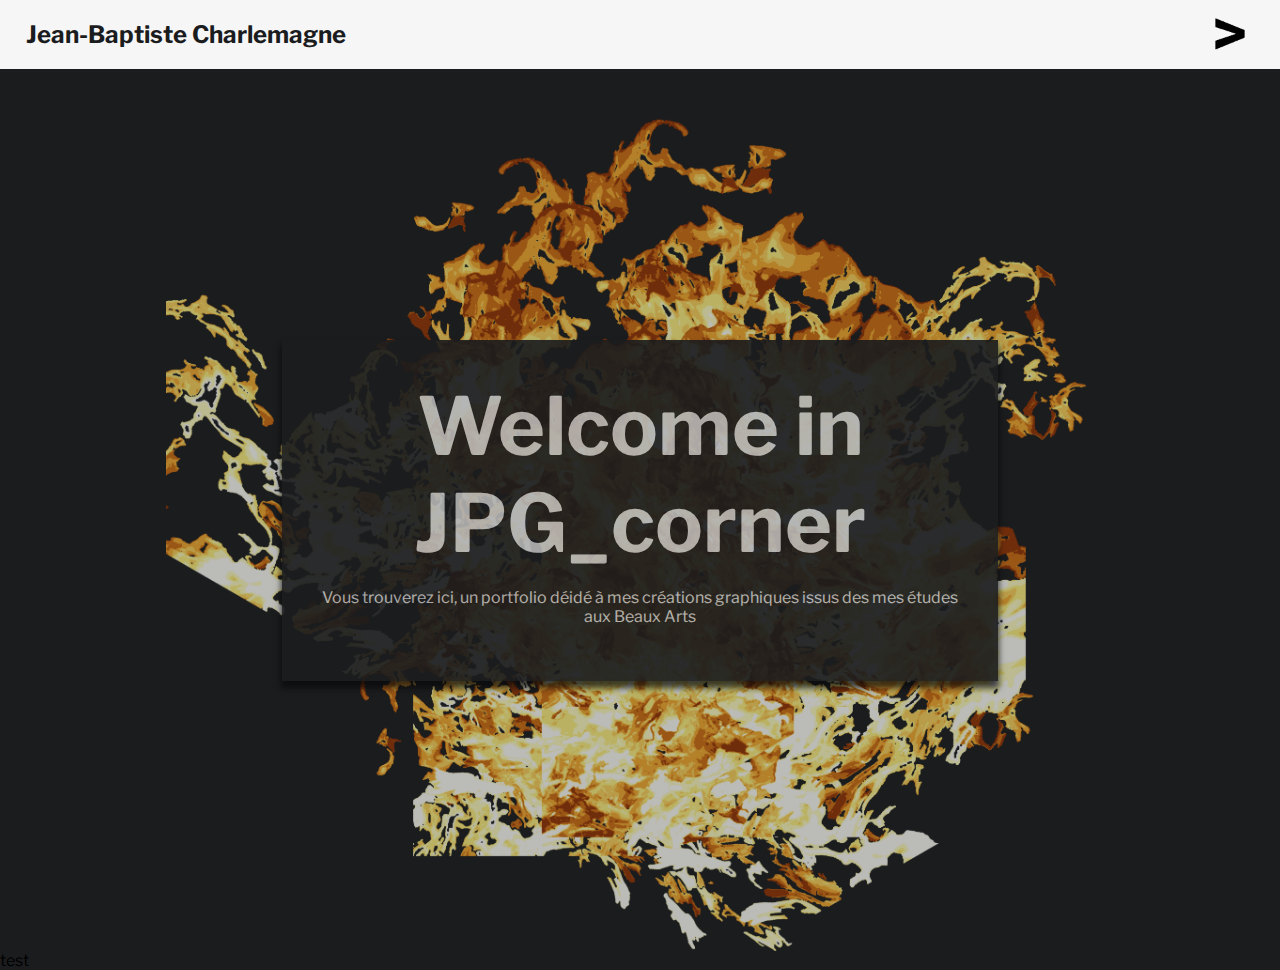
==== index.html @ 055cbf32 "portfolio_import1" ====
<!DOCTYPE html>
<html lang="en">
<head>
    <meta charset="UTF-8">
    <meta http-equiv="X-UA-Compatible" content="IE=edge">
    <meta name="viewport" content="width=device-width, initial-scale=1.0">
    <title>Jean-Baptiste_Charlemagne_INDEX_Beaux_Arts</title>
    <link rel="icon" type="image/x-icon" href="assets/favicon.png">
    <link rel="preconnect" href="https://fonts.googleapis.com"> 
    <link rel="preconnect" href="https://fonts.gstatic.com" crossorigin> 
    <link href="https://fonts.googleapis.com/css2?family=Libre+Franklin:ital,wght@0,100;0,200;0,300;0,400;0,500;0,600;0,700;0,800;0,900;1,100;1,200;1,300;1,400;1,500;1,600;1,700;1,800;1,900&display=swap" rel="stylesheet">
    <link rel="stylesheet" href="style.css">
</head>
<body>
    <header>
        <h1>Jean-Baptiste Charlemagne</h1>
        <a href="nav.html">
            <img src="assets/fleches_nav/droite_black.png" alt="cliquer ici pour afficher le menu" class="fleches_nav">
        </a>
    </header>

    <main class="welcome">
        <div class="jpgCorner">
            <h2 class="acceuil_titre">Welcome in JPG_corner</h2>
            <p class="acceuil_texte"> Vous trouverez ici, un portfolio déidé à mes créations graphiques issus des mes études aux Beaux Arts</p>
         </div>
    </main>

    <footer>
        test
    </footer>
</body>
</html>
---- style.css ----
body {
    padding: 0;
    margin: 0;
    background-color: #1B1C1E;
    font-family: 'Libre Franklin', sans-serif;
    width: 100vw;

}




        /* HEADER TOUTES LES PAGES */

header {
        display: flex;
        justify-content: space-between;
        align-items: center;
        background-color: #F6F6F6;
        padding: 2%;
        height: 2vh;
}

h1 {
        font-size: 1.5rem;
        color: #1B1C1E;
}
    
.fleches_nav {
        width: 50px;
        margin: 1%;
}

@media only screen and (max-width: 400px) { 
	h1 {
        font-size: 0.1em;
    }
    .fleches_nav {
    width: 30px;
    margin: 3%;
    }
}

@media only screen and (max-width : 980px) {
	h1 {
        font-size: 1.5rem;
    }
    .fleches_nav {
    width: 40px;
    margin: 2%;
    }
}


    /* Header : Retour à l'index par jbc */

/* unvisited link */
.retourindex:link {
    color: #1B1C1E;
    text-decoration: none;
}
  
  /* visited link */
.retourindex:visited {
    color: #1B1C1E;
    text-decoration: none;
}
  
  /* mouse over link */
.retourindex:hover {
    color: #1B1C1E;
    text-decoration: none;
}
  
  /* selected link */
.retourindex:active {
    color: #1B1C1E;
    text-decoration: none;
}



        /* INTRO TOUTES LES PAGES */

h2 {
    margin:0;
    margin-top: 10%;
    margin-bottom: 2%;
    padding: 0;
    font-size: 3rem;
    color: #F6F6F6;
    text-align: center;
}

.textePresentation {
    margin:0;
    padding: 0;
    font-size: 1rem;
    color: #F6F6F6;
    text-align: center;
    margin-bottom: 1%;
}

.textePresentation_fin {
    margin-bottom: 10%;
}

h3 {
    color: #F6F6F6;
    margin-left: 22%;
    font-size: 1em;
}





        /* INDEX */

.welcome {
    width: 100vw;
    height: 98vh;
    background-image: url(assets/background_index/background_index.png);
    background-size: contain;
    background-repeat: no-repeat;
    background-position: center;
    opacity: 0.7;
    display: flex;
    justify-content: center;
    align-items: center;
}

.jpgCorner {
    position: absolute;
    background-color:#1B1C1E;
    -webkit-box-shadow: 0px 6px 6px 1px rgba(0,0,0,0.78); 
    box-shadow: 0px 6px 6px 1px rgba(0,0,0,0.78);
    opacity: 0.9;
    width: 50%;
    display: flex;
    flex-direction: column;
    justify-content: center;
    padding: 3%;
    

}

.acceuil_titre {
    color: #F6F6F6;
    font-size: 5em;
    text-align: center;
    margin:0;
}

.acceuil_texte {
    color: #F6F6F6;
    font-size: 1em;
    text-align: center;
}

@media only screen and (max-width: 400px) { 
	.acceuil_titre { 
		font-size: 1em;
	}
}

@media only screen and (max-width : 980px) {
    .acceuil_titre { 
		font-size: 2em;
	}
}










        /* NAV */

nav {
    background-color: #1B1C1E;
    display: flex;
    align-items: center;
    justify-content: center;
}

a {
    color: #F6F6F6;
}

a:link {
    text-decoration: none;
    color: #F6F6F6;
}

ul {
    list-style-type: none;
    display: flex;
    flex-direction: column;
    font-size: 5rem;
    text-align: center;
    line-height: 5rem;
}

/* hover link */
.navlink:hover {
  font-size: 7rem;  
}

/* visited link */
.navlink:visited {
    color: #F6F6F6;
}
  
/* mouse over link */
.navlink:hover {
    color: #F6F6F6;
}
  
/* selected link */
.navlink:active {
color: #F6F6F6;
}

@media only screen and (max-width: 400px) { 
	ul { 
		font-size: 1em;
        line-height: 1em;
	}
    .navlink:hover {
        font-size: 2rem;  
      }
}

@media only screen and (max-width : 980px) {
    ul { 
		font-size: 2em;
        line-height: 1em;
	}
    .navlink:hover {
        font-size: 3rem;  
      }
}







        /* PAGE AUTOPILOTE */

#fond_autopilote {    
    background-image: url(assets/autopilote/fond_autopilote.png);
    background-size: contain;
    background-repeat: repeat;
}


/* Page Autopilote grille flexbox */

img {
  width: 98%;
  margin: 1%;
}

.container {
    display: flex;
    margin-left: 10%;
    margin-right: 10%;
}

.colonneGauche {
    display: flex;
    flex-direction: column;
    padding-bottom: 33%;
}

.colonneDroite {
    display: flex;
    flex-direction: column;
    margin-left: 1%;
}

.a2 , .a3 , .a6  , .a8, .a9 {
    margin-top: 55%;
}

.a1 , .a4 , .a5, .a7, .a10 {
    margin-top: 20%;
}











        /* PAGE UTOPIE */

.main_utopie {
    background-color: #1A0635;
    background-size:auto;
    background-repeat: repeat;
}

#main_utopie {
    background-image: url(assets/utopie/fond_utopie.png);
    background-size: contain;
    background-repeat: repeat;
    margin-bottom: 10%;
}

.bois , .eau , .arches2 {
     margin-bottom: 20%;
}

.fontaines2 {
    margin-bottom: 7%;
}

.legendes {
    font-style: italic;
    color: #F6F6F6;
    text-align: center;
    font-size: 0.7rem;
    margin: 5%;
}

.legendes_fontaines {
    transform: translateY(55px);
}

.tableaux {
    width: 90%;
    margin-left: 5%;
    margin-right: 5%;
}

.recherches {
    width: 33%;
    margin-left: 27%;

}

.recherches2 {
    margin-left: 44%;
}


.arches {
    display: grid;
    grid-template-columns: 50%  50%;
    grid-template-rows: 1fr 1fr;
    grid-row-gap: 2%;
    margin-left: 5%;
    margin-right: 5%;
}

.tableaux_arches_1 {
    grid-column: 1;
    grid-row: 1;
}

.tableaux_arches_2 {
    grid-column: 2;
    grid-row: 2;
    margin-left: -33px;
    margin-bottom: 4%;
}


.fontaines {
    display: flex;
    justify-content: center;
}

.tableaux_fontaine {
    width: 45%;
}


.tableaux_fontaine_1 {
    transform: translateY(66px);
}











        /* Page hellPosters */

.fond_autopilote {    
    background-image: url(assets/hellPosters/fond_hellPosters.png);
    background-size: contain;
    background-repeat: repeat;
}

.hellPosters_grid {
    display: grid;
    grid-template-columns: 50%  50%;
    grid-template-rows: 1fr 1fr;
    grid-row-gap: 1%;
    grid-column-gap: 2%;
    margin-left: 15%;
    margin-right: 15%;
    margin-bottom: 15%;
}

.y1 {
    grid-column: 1/2;
    grid-row: 1;
}

.y2 {
    grid-column: 2/2;
    grid-row: 1;
}

.y3 {
    grid-column: 1/2;
    grid-row: 2;
}

.y4 {
    grid-column: 2/2;
    grid-row: 2;
}

.y5 {
    grid-column: 1/2;
    grid-row: 3;
}

.y6 {
    grid-column: 2/2;
    grid-row: 3;
}

.y7 {
    grid-column: 1/2;
    grid-row: 4;
    height: 100%;
}

.y8 {
    grid-column: 2/2;
    grid-row: 4;
}

.y9 {
    grid-column: 1/2;
    grid-row: 5;
}

.y10 {
    grid-column: 2/2;
    grid-row: 5;
}


















        /* CONTACT */

.icons {
    width: 4%;
    margin-left: 15%;
}

.contact {
    display: flex;
    align-items: center;
    margin-left: 11%;
}

.contact_fin {
    margin-bottom: 10%;
}

.texteContact {
    margin:0;
    padding: 0;
    font-size: 1rem;
    line-height: 3rem;
    color: #F0FFFF;
    text-align:center;
    margin-bottom: 5%;
    margin-top: 1%;
}

/* unvisited link */
.link_reseaux:link {
    color: #F0FFFF;
    text-decoration: underline;
  }
  
  /* visited link */
  .link_reseaux:visited {
    color: #F0FFFF;
    text-decoration: none;
  }
  
  /* mouse over link */
  .link_reseaux:hover {
    color: #F0FFFF;
    text-decoration: none;
  }
  
  /* selected link */
  .link_reseaux:active {
    color: #F0FFFF;
    text-decoration: none;
  }

@media only screen and (max-width: 400px) { 
	.icons { 
		width: 5%;
	}
    .link_reseaux {
        font-size: 0.2rem;
    }
}

@media only screen and (max-width : 980px) {
    .icons { 
		width: 5%;
	}
}











        /* ABOUT */


#about_fond {
    background-color: #F6F6F6;
    background-image: url(assets/ligneBus_about/ligneBus_about_2.png);
    background-position: center;
}



.container_about {
    display: grid;
    align-items: center;
    grid-template-columns: 33% 33% 33%;
    grid-template-rows: 1fr 1fr 1fr;
    grid-row-gap: 2%;
    margin: 3%;
    padding: 5%;
}

.h2_about {
    color: #1B1C1E;
    text-align: left;
    padding: 0;
    margin: 0;
}


.p1 {
    grid-column: 1/3;
    grid-row: 1;
    font-size: 1em;
    width: 100%;
}

.p2 {
    grid-column: 3/3;
    grid-row: 1;
    font-size: 1em;
    width: 100%;
}

.p3 {
    grid-column: 1/3;
    grid-row: 2;
    font-size: 2em;
    width: 70%;
}

.p4 {
    grid-column: 1/3;
    grid-row: 3;
    font-size: 2em;
    width: 70%;
}

.p5 {
    grid-column: 3/3;
    grid-row: 4;
    font-size: 2em;
    width: 70;
}

.p6 {
    grid-column: 3/3;
    grid-row: 5;
    font-size: 2em;
    width: 70%;

}

.p7 {
    grid-column: 3/3;
    grid-row: 6;
    font-size: 2em;
    width: 70%;
}

.p8 {
    grid-column: 1/3;
    grid-row: 7;
    font-size: 2em;
    width: 70%;
}

.p9 {
    grid-column: 1/3;
    grid-row: 8;
    font-size: 2em;
    width: 70%;
    margin-bottom: 44%;
}



@media only screen and (max-width: 400px) { 
	.p1 , .p2 , .p3 , .p4 , .p5 , .p6 , .p7 { 
		font-size: 0.5em;
	}
   
}

@media only screen and (max-width : 980px) {
    .p1 , .p2 , .p3 , .p4 , .p5 , .p6 , .p7 { 
		font-size: 1em;
	}
}




        /* FOOTER TOUTES LES PAGES */

.retourHaut {
    margin: 3%;
    display: flex;
    justify-content: flex-end;
}

.symboleCopyright {
    width: 25px;
    height: 25px;
    margin: 1%;
}

.copyright {
    display: flex;
    justify-content: flex-start;
    align-items: center;
    color: #F6F6F6;
}
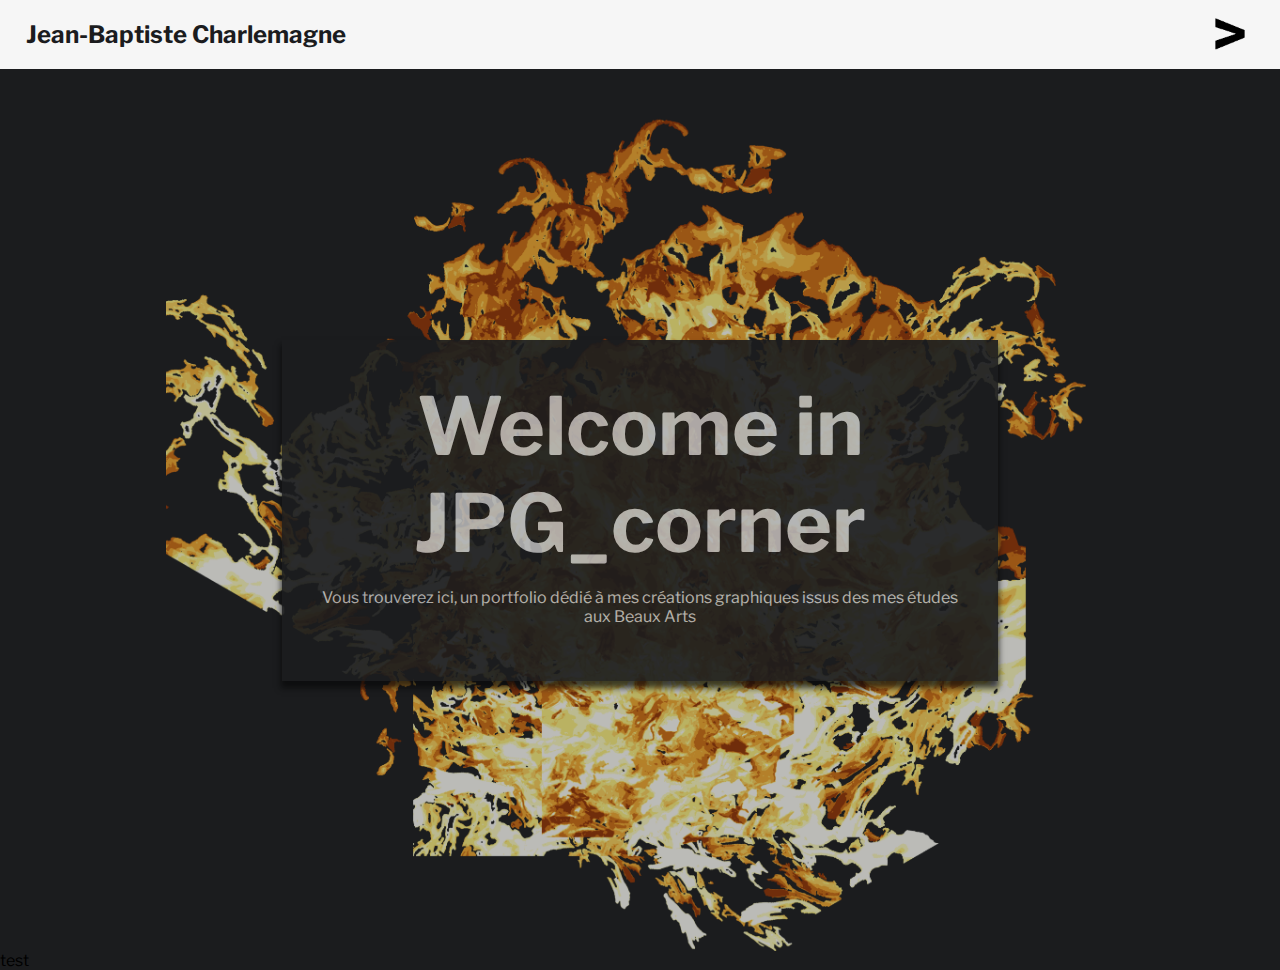
==== commit 93a5b5bc: "correction fautes" ====
--- a/index.html
+++ b/index.html
@@ -22,7 +22,7 @@
     <main class="welcome">
         <div class="jpgCorner">
             <h2 class="acceuil_titre">Welcome in JPG_corner</h2>
-            <p class="acceuil_texte"> Vous trouverez ici, un portfolio déidé à mes créations graphiques issus des mes études aux Beaux Arts</p>
+            <p class="acceuil_texte"> Vous trouverez ici, un portfolio dédié à mes créations graphiques issus des mes études aux Beaux Arts</p>
          </div>
     </main>
 
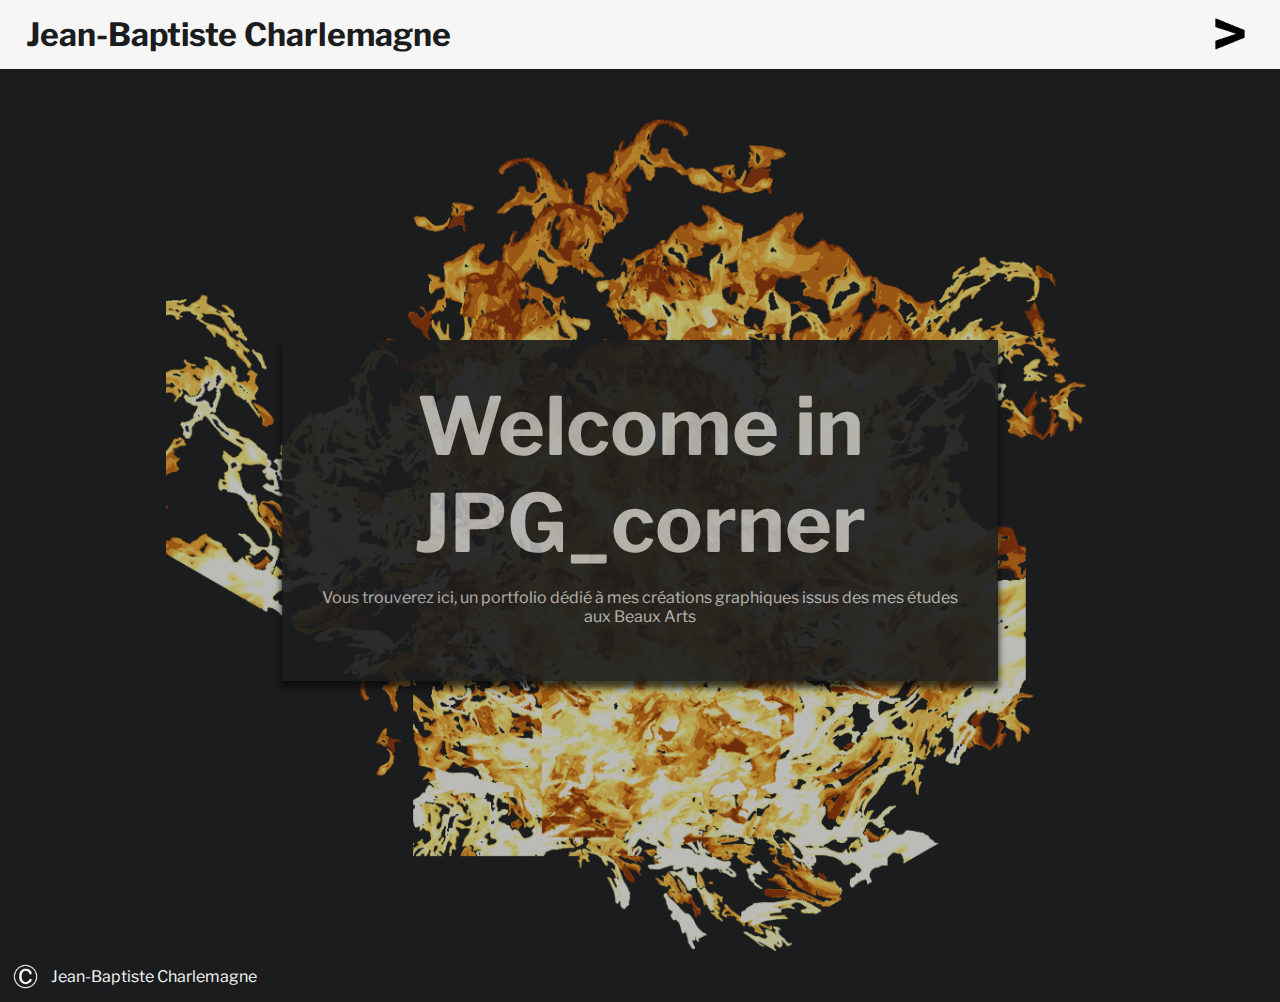
==== commit 666c324b: "ajustement responsive 2" ====
--- a/index.html
+++ b/index.html
@@ -25,9 +25,11 @@
             <p class="acceuil_texte"> Vous trouverez ici, un portfolio dédié à mes créations graphiques issus des mes études aux Beaux Arts</p>
          </div>
     </main>
-
     <footer>
-        test
+        <div class="copyright">
+            <img src="assets/copyright/copyright_white.png" alt="symobole copyright" class="symboleCopyright">
+            <p class="JBC_copyright">Jean-Baptiste Charlemagne</p>
+        </div>
     </footer>
 </body>
 </html>--- a/style.css
+++ b/style.css
@@ -23,7 +23,7 @@
 }
 
 h1 {
-        font-size: 1.5rem;
+        font-size: 2rem;
         color: #1B1C1E;
 }
     
@@ -32,25 +32,27 @@
         margin: 1%;
 }
 
+
+@media only screen and (max-width : 980px) {
+	h1 {
+        font-size: 2rem;
+    }
+    .fleches_nav {
+    width: 50px;
+    margin: 2%;
+    }
+}
+
 @media only screen and (max-width: 400px) { 
 	h1 {
-        font-size: 0.1em;
+        font-size: 0.7rem;
     }
     .fleches_nav {
-    width: 30px;
+    width: 20px;
     margin: 3%;
     }
 }
 
-@media only screen and (max-width : 980px) {
-	h1 {
-        font-size: 1.5rem;
-    }
-    .fleches_nav {
-    width: 40px;
-    margin: 2%;
-    }
-}
 
 
     /* Header : Retour à l'index par jbc */
@@ -88,7 +90,7 @@
     margin-top: 10%;
     margin-bottom: 2%;
     padding: 0;
-    font-size: 3rem;
+    font-size: 4rem;
     color: #F6F6F6;
     text-align: center;
 }
@@ -97,9 +99,10 @@
     margin:0;
     padding: 0;
     font-size: 1rem;
+    line-height: 1.5rem;
     color: #F6F6F6;
     text-align: center;
-    margin-bottom: 1%;
+    margin-bottom: 3%;
 }
 
 .textePresentation_fin {
@@ -109,10 +112,31 @@
 h3 {
     color: #F6F6F6;
     margin-left: 22%;
-    font-size: 1em;
-}
-
-
+    font-size: 1.5em;
+}
+
+@media only screen and (max-width : 980px) {
+    h2 {
+        font-size: 3rem;
+    }
+    h3 { 
+		font-size: 1rem;
+	}
+    .textePresentation {
+        font-size: 0.9rem;
+    }
+}
+
+@media only screen and (max-width: 400px) { 
+	h2 {
+        font-size: 1rem;
+    }h3 { 
+		font-size: 0.5rem;
+	} 
+    .textePresentation {
+        font-size: 0.4rem;
+    }
+}
 
 
 
@@ -159,15 +183,16 @@
     text-align: center;
 }
 
+
+@media only screen and (max-width : 980px) {
+    .acceuil_titre { 
+		font-size: 4em;
+	}
+}
+
 @media only screen and (max-width: 400px) { 
 	.acceuil_titre { 
-		font-size: 1em;
-	}
-}
-
-@media only screen and (max-width : 980px) {
-    .acceuil_titre { 
-		font-size: 2em;
+		font-size: 1.5em;
 	}
 }
 
@@ -227,27 +252,25 @@
 color: #F6F6F6;
 }
 
+@media only screen and (max-width : 980px) {
+    ul { 
+		font-size: 5em;
+        line-height: 1em;
+	}
+    .navlink:hover {
+        font-size: 6.5rem;  
+      }
+}
+
 @media only screen and (max-width: 400px) { 
 	ul { 
 		font-size: 1em;
         line-height: 1em;
 	}
     .navlink:hover {
-        font-size: 2rem;  
+        font-size: 1.5rem;  
       }
 }
-
-@media only screen and (max-width : 980px) {
-    ul { 
-		font-size: 2em;
-        line-height: 1em;
-	}
-    .navlink:hover {
-        font-size: 3rem;  
-      }
-}
-
-
 
 
 
@@ -338,6 +361,7 @@
 
 .legendes_fontaines {
     transform: translateY(55px);
+    margin-bottom: 15%;
 }
 
 .tableaux {
@@ -394,6 +418,19 @@
 }
 
 
+@media only screen and (max-width : 980px) {
+    .legendes { 
+		font-size: 0.5em;
+    
+	}
+}
+
+@media only screen and (max-width: 400px) { 
+	.legendes { 
+		font-size: 0.1em;
+    
+	}  
+}
 
 
 
@@ -628,7 +665,7 @@
     grid-column: 3/3;
     grid-row: 4;
     font-size: 2em;
-    width: 70;
+    width: 70%;
 }
 
 .p6 {
@@ -661,22 +698,18 @@
     margin-bottom: 44%;
 }
 
-
+@media only screen and (max-width : 980px) {
+    .p1 , .p2 , .p3 , .p4 , .p5 , .p6 , .p7 , .p8 , .p9 { 
+		font-size: 0.5em;
+	}
+}
 
 @media only screen and (max-width: 400px) { 
-	.p1 , .p2 , .p3 , .p4 , .p5 , .p6 , .p7 { 
+	.p1 , .p2 , .p3 , .p4 , .p5 , .p6 , .p7, .p8 , .p9 { 
 		font-size: 0.5em;
 	}
    
 }
-
-@media only screen and (max-width : 980px) {
-    .p1 , .p2 , .p3 , .p4 , .p5 , .p6 , .p7 { 
-		font-size: 1em;
-	}
-}
-
-
 
 
         /* FOOTER TOUTES LES PAGES */
@@ -700,3 +733,22 @@
     color: #F6F6F6;
 }
 
+@media only screen and (max-width : 980px) {
+   .symboleCopyright { 
+		width: 20px;
+        height: 20px;
+	}
+    .JBC {
+        font-size: 1rem;
+    }
+}
+
+@media only screen and (max-width: 400px) { 
+	.symboleCopyright { 
+		width: 15px;
+        height: 15px;
+	}
+    .JBC_copyright {
+        font-size: 0.5rem;
+    }
+}
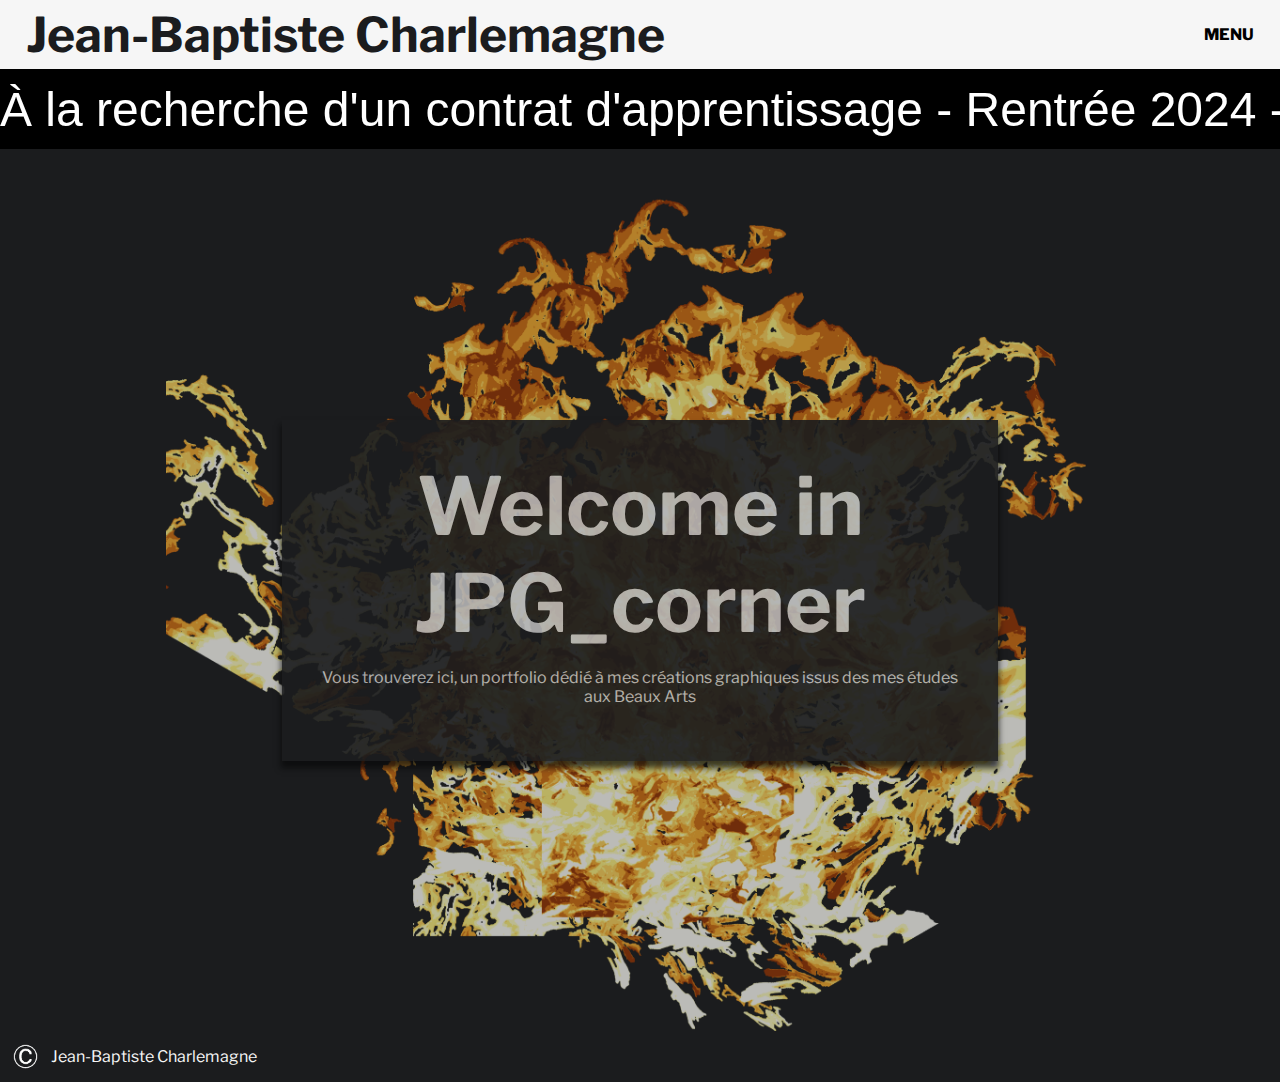
==== commit 12a0f895: "update 2024" ====
--- a/index.html
+++ b/index.html
@@ -14,10 +14,17 @@
 <body>
     <header>
         <h1>Jean-Baptiste Charlemagne</h1>
-        <a href="nav.html">
-            <img src="assets/fleches_nav/droite_black.png" alt="cliquer ici pour afficher le menu" class="fleches_nav">
-        </a>
+        <a href="nav.html" class="menu">MENU</a>
+        
     </header>
+    <div class="marquee">
+        <div class="track">
+          <div class="content">
+            <span>À la recherche d'un contrat d'apprentissage - Rentrée 2024 - Formation Graphiste Motion Designer à Gobelins Paris</span>
+            <span>À la recherche d'un contrat d'apprentissage - Rentrée 2024 - Formation Graphiste Motion Designer à Gobelins Paris</span>
+          </div>
+        </div>
+      </div>
 
     <main class="welcome">
         <div class="jpgCorner">
--- a/style.css
+++ b/style.css
@@ -23,7 +23,7 @@
 }
 
 h1 {
-        font-size: 2rem;
+        font-size: 3rem;
         color: #1B1C1E;
 }
     
@@ -32,23 +32,18 @@
         margin: 1%;
 }
 
-
-@media only screen and (max-width : 980px) {
-	h1 {
-        font-size: 2rem;
-    }
-    .fleches_nav {
-    width: 50px;
-    margin: 2%;
-    }
-}
+.menu {
+    color : #1B1C1E;
+    font-weight: 800;
+}
+
 
 @media only screen and (max-width: 400px) { 
 	h1 {
-        font-size: 0.7rem;
+        font-size: 1.3rem;
     }
     .fleches_nav {
-    width: 20px;
+    width: 30px;
     margin: 3%;
     }
 }
@@ -115,7 +110,7 @@
     font-size: 1.5em;
 }
 
-@media only screen and (max-width : 980px) {
+@media only screen and (min-width: 400px) and (max-width : 980px) {
     h2 {
         font-size: 3rem;
     }
@@ -124,17 +119,19 @@
 	}
     .textePresentation {
         font-size: 0.9rem;
+        line-height: 1rem;
     }
 }
 
 @media only screen and (max-width: 400px) { 
 	h2 {
-        font-size: 1rem;
+        font-size: 2rem;
     }h3 { 
-		font-size: 0.5rem;
+		font-size: 1rem;
 	} 
     .textePresentation {
-        font-size: 0.4rem;
+        font-size: 0.7rem;
+        line-height: 0.9rem;
     }
 }
 
@@ -183,23 +180,66 @@
     text-align: center;
 }
 
-
-@media only screen and (max-width : 980px) {
+@media only screen and (min-width: 400px) and (max-width : 980px) {
     .acceuil_titre { 
 		font-size: 4em;
 	}
 }
 
+
 @media only screen and (max-width: 400px) { 
 	.acceuil_titre { 
-		font-size: 1.5em;
-	}
-}
-
-
-
-
-
+		font-size: 3rem;
+	}
+    .jpgCorner {
+        width: 70%;
+    }
+}
+
+
+.marquee {
+    position: relative;
+    width: 100%;
+    height: 80px;
+    overflow-x: hidden;
+    background-color: black;
+    color: white;
+    display: flex;
+    align-items: center;
+  
+  }
+  
+  .track {
+    position: absolute;
+    white-space: nowrap;
+    will-change: transform;
+    animation: marquee 15s linear infinite;
+  }
+  
+  span {
+    margin-inline-end: 50px;
+    font-size: 3em;
+    font-family: 'Montserrat', sans-serif;
+    margin-top: 3px;
+  }
+  
+  @keyframes marquee {
+    from { transform: translateX(0); }
+    to { transform: translateX(-50%); }
+  }
+
+  @media only screen and (max-width: 400px) {
+    .marquee {
+         height: 50px;
+    }
+    span {
+        font-size: 1.5em;
+    }
+  }
+
+.menu {
+    color: black!important;
+}
 
 
 
@@ -227,9 +267,11 @@
     list-style-type: none;
     display: flex;
     flex-direction: column;
+    justify-content: center;
     font-size: 5rem;
     text-align: center;
     line-height: 5rem;
+    padding: 0;
 }
 
 /* hover link */
@@ -252,25 +294,29 @@
 color: #F6F6F6;
 }
 
-@media only screen and (max-width : 980px) {
+
+@media only screen and (min-width: 400px) and (max-width : 980px) {
     ul { 
-		font-size: 5em;
-        line-height: 1em;
+		font-size: 4rem;
+        line-height: 4rem;
+
 	}
     .navlink:hover {
-        font-size: 6.5rem;  
+        font-size: 6rem;  
       }
 }
 
-@media only screen and (max-width: 400px) { 
-	ul { 
-		font-size: 1em;
-        line-height: 1em;
-	}
-    .navlink:hover {
-        font-size: 1.5rem;  
+@media only screen and (max-width: 400px) {
+    ul {
+        font-size: 2.7rem;
+        line-height: 2.5rem;
+
+    }
+      .navlink:hover {
+        font-size: 3.2rem;  
       }
 }
+
 
 
 
@@ -361,7 +407,7 @@
 
 .legendes_fontaines {
     transform: translateY(55px);
-    margin-bottom: 15%;
+    margin-bottom: 33%;
 }
 
 .tableaux {
@@ -418,16 +464,16 @@
 }
 
 
-@media only screen and (max-width : 980px) {
+@media only screen and (min-width: 400px) and (max-width : 980px) {
     .legendes { 
-		font-size: 0.5em;
+		font-size: 0.7em;
     
 	}
 }
 
 @media only screen and (max-width: 400px) { 
 	.legendes { 
-		font-size: 0.1em;
+		font-size: 0.5em;
     
 	}  
 }
@@ -561,38 +607,52 @@
     text-decoration: underline;
   }
   
-  /* visited link */
-  .link_reseaux:visited {
+/* visited link */
+.link_reseaux:visited {
     color: #F0FFFF;
     text-decoration: none;
-  }
-  
-  /* mouse over link */
-  .link_reseaux:hover {
+    }
+
+/* mouse over link */
+.link_reseaux:hover {
     color: #F0FFFF;
     text-decoration: none;
-  }
-  
-  /* selected link */
-  .link_reseaux:active {
+    }
+
+/* selected link */
+.link_reseaux:active {
     color: #F0FFFF;
     text-decoration: none;
-  }
+    }
 
 @media only screen and (max-width: 400px) { 
 	.icons { 
-		width: 5%;
+		width: 7%;
+        margin: 3%;
 	}
     .link_reseaux {
-        font-size: 0.2rem;
-    }
-}
-
-@media only screen and (max-width : 980px) {
+        font-size: 0.8rem;
+    }
+    .texteContact {
+        font-size: 0.7rem;
+        line-height: 1rem;
+        padding: 10%;
+    }
+}
+
+@media only screen and (min-width: 400px) and (max-width : 980px) {
     .icons { 
 		width: 5%;
 	}
-}
+    .link_reseaux {
+        font-size: 1rem;
+        line-height: 1.2rem;
+    }
+    .texteContact {
+        font-size: 0.7rem;
+    }
+}
+
 
 
 
@@ -609,7 +669,7 @@
 
 #about_fond {
     background-color: #F6F6F6;
-    background-image: url(assets/ligneBus_about/ligneBus_about_2.png);
+    background-image: url(assets/ligneBus_about/ligneBus_about_new.png);
     background-position: center;
 }
 
@@ -650,28 +710,28 @@
 .p3 {
     grid-column: 1/3;
     grid-row: 2;
-    font-size: 2em;
+    font-size: 1.5em;
     width: 70%;
 }
 
 .p4 {
     grid-column: 1/3;
     grid-row: 3;
-    font-size: 2em;
+    font-size: 1.5em;
     width: 70%;
 }
 
 .p5 {
     grid-column: 3/3;
     grid-row: 4;
-    font-size: 2em;
+    font-size: 1.5em;
     width: 70%;
 }
 
 .p6 {
     grid-column: 3/3;
     grid-row: 5;
-    font-size: 2em;
+    font-size: 1.5em;
     width: 70%;
 
 }
@@ -679,34 +739,56 @@
 .p7 {
     grid-column: 3/3;
     grid-row: 6;
-    font-size: 2em;
+    font-size: 1.5em;
     width: 70%;
 }
 
 .p8 {
     grid-column: 1/3;
     grid-row: 7;
-    font-size: 2em;
+    font-size: 1.5em;
     width: 70%;
 }
 
 .p9 {
     grid-column: 1/3;
     grid-row: 8;
-    font-size: 2em;
-    width: 70%;
-    margin-bottom: 44%;
-}
-
-@media only screen and (max-width : 980px) {
-    .p1 , .p2 , .p3 , .p4 , .p5 , .p6 , .p7 , .p8 , .p9 { 
-		font-size: 0.5em;
+    font-size: 1.5em;
+    width: 70%;
+}
+
+.p10 {
+    grid-column: 1/3;
+    grid-row: 9;
+    font-size: 1.5em;
+    width: 70%;
+}
+
+.p11 {
+    grid-column: 3/3;
+    grid-row: 9;
+    font-size: 1.5em;
+    width: 70%;
+}
+
+.p12 {
+    grid-column: 1/3;
+    grid-row: 10;
+    font-size: 1.5em;
+    width: 70%;
+    margin-bottom: 66%;
+}
+
+
+@media only screen and (min-width: 400px) and (max-width : 980px) {
+    .p1 , .p2 , .p3 , .p4 , .p5 , .p6 , .p7 , .p8 , .p9 , .p10 { 
+		font-size: 0.6em;
 	}
 }
 
 @media only screen and (max-width: 400px) { 
-	.p1 , .p2 , .p3 , .p4 , .p5 , .p6 , .p7, .p8 , .p9 { 
-		font-size: 0.5em;
+	.p1 , .p2 , .p3 , .p4 , .p5 , .p6 , .p7, .p8 , .p9 , .p10 { 
+		font-size: 0.6em;
 	}
    
 }
@@ -733,22 +815,23 @@
     color: #F6F6F6;
 }
 
-@media only screen and (max-width : 980px) {
+@media only screen and (min-width: 400px) and (max-width : 980px) {
    .symboleCopyright { 
 		width: 20px;
         height: 20px;
 	}
     .JBC {
-        font-size: 1rem;
+        font-size: 2rem;
     }
 }
 
 @media only screen and (max-width: 400px) { 
 	.symboleCopyright { 
-		width: 15px;
+        margin-left: 3%;
+        width: 15px;
         height: 15px;
 	}
     .JBC_copyright {
-        font-size: 0.5rem;
-    }
-}
+        font-size: 0.8rem;
+    }
+}
